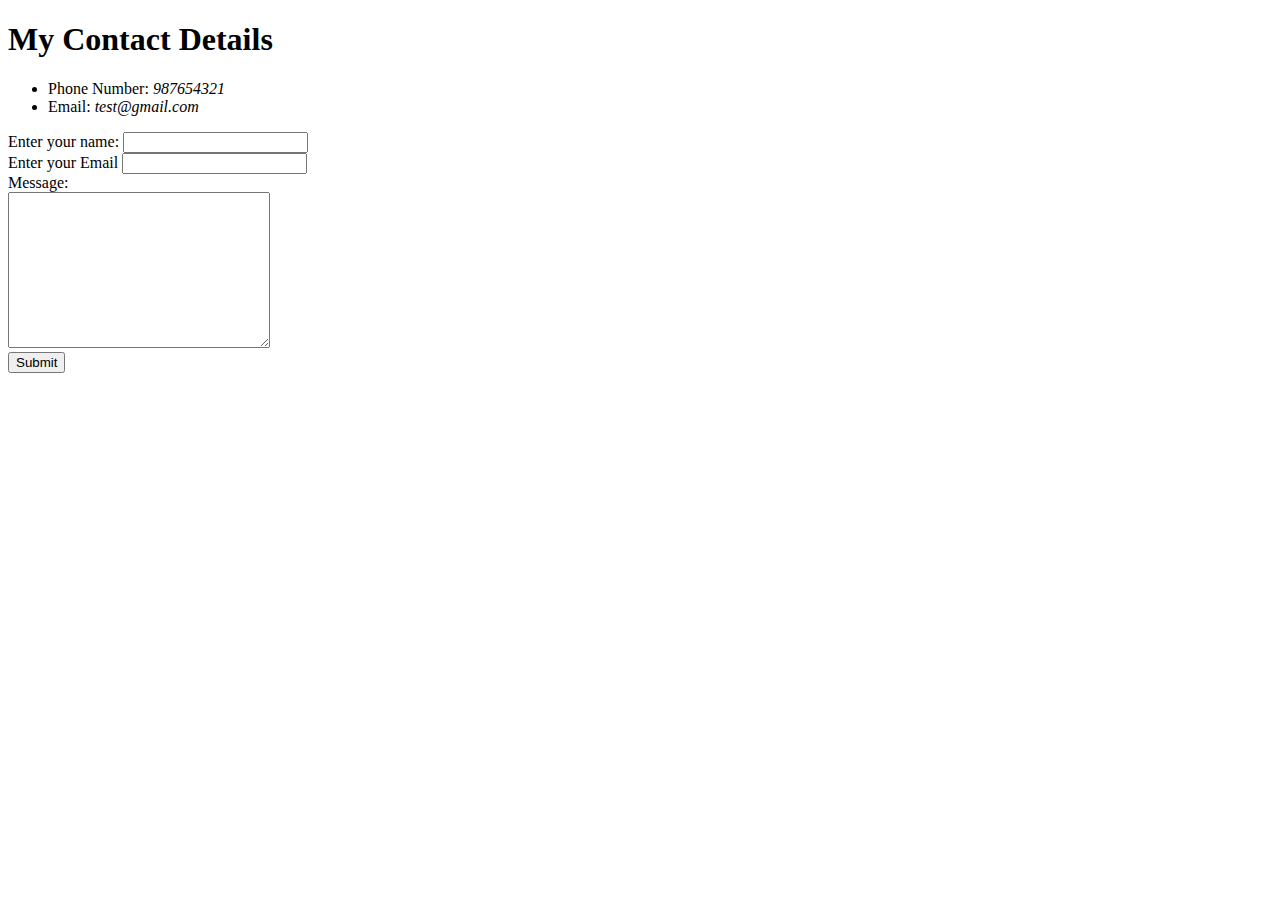
==== contact.html @ 3000f34a "Initial cv website files added" ====
<!DOCTYPE html>
<html lang="en">
<head>
    <meta charset="UTF-8">
    <meta name="viewport" content="width=device-width, initial-scale=1.0">
    <meta http-equiv="X-UA-Compatible" content="ie=edge">
    <title>Contact Details</title>
</head>
<body>
    <h1>My Contact Details</h1>
    <ul>
        <li>Phone Number: <em>987654321</em></li>
        <li>Email: <em>test@gmail.com</em></li>
    </ul>

<form action="mailto:abhignan27@gmail.com" method="POST" enctype="text/plain">
    <label>Enter your name:</label>
    <input type="text" name="Name">
    <br>
    <label>Enter your Email</label>
    <input type="email" name="Email">
    <br>
    <label>Message: </label>
    <br>
    <textarea name="Message" id="" cols="30" rows="10"></textarea>
    <br>
    <input type="submit">

</form>
</body>
</html>
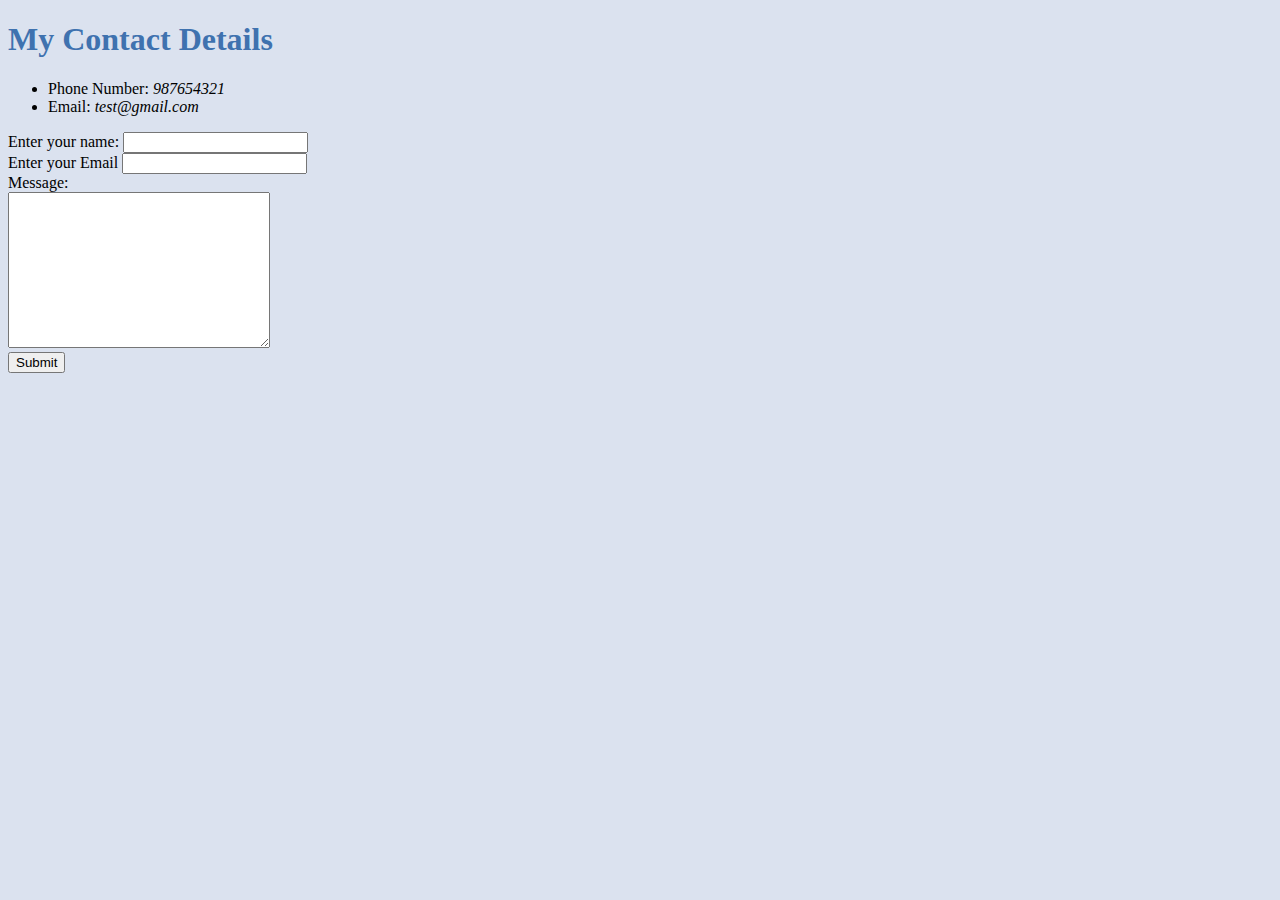
==== commit d448bdf1: "Added styles.css" ====
--- a/contact.html
+++ b/contact.html
@@ -5,6 +5,7 @@
     <meta name="viewport" content="width=device-width, initial-scale=1.0">
     <meta http-equiv="X-UA-Compatible" content="ie=edge">
     <title>Contact Details</title>
+    <link rel="stylesheet" href="/styles.css">
 </head>
 <body>
     <h1>My Contact Details</h1>
@@ -28,4 +29,4 @@
 
 </form>
 </body>
-</html>+</html>
--- a/styles.css
+++ b/styles.css
@@ -0,0 +1,17 @@
+
+body{
+background-color:#dbe2ef; 
+            
+}
+hr{
+    border-style:dotted none none;
+    height: 0%;
+    width: 5%;
+    border-color: gray;
+    border-width: 5px;
+            
+}
+
+h1,h3{
+    color: #3f72af;
+}